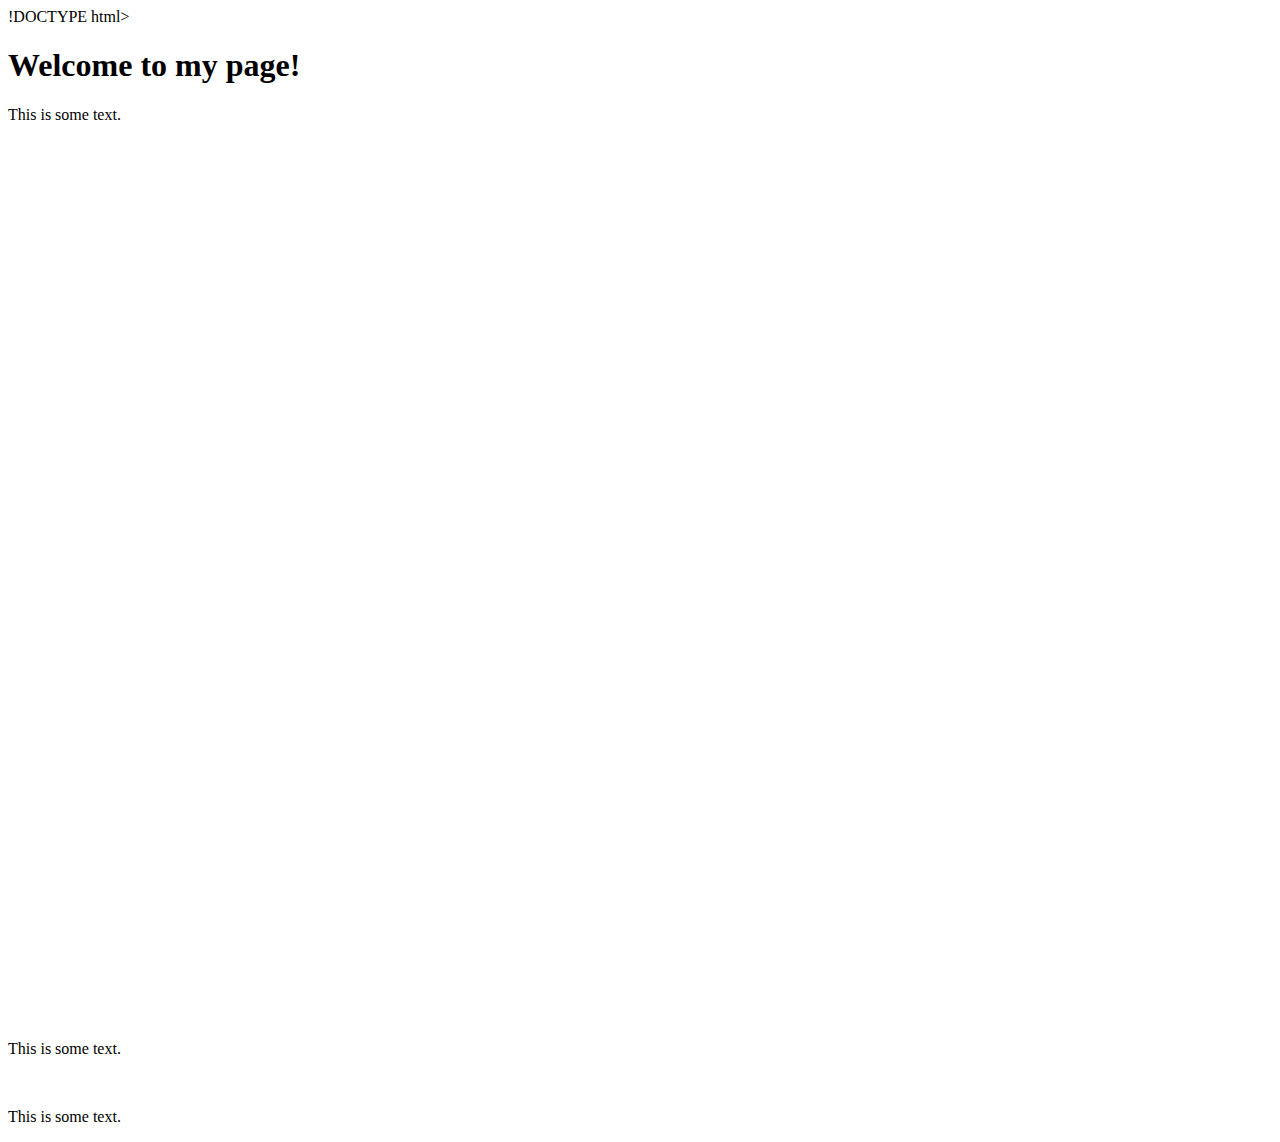
==== index.html @ 25152cdf "Add files via upload" ====
!DOCTYPE html> <!-- 👈 Doctype tag -->
<html>
<head>
  <title>My testing page on git</title>
</head>
<body>
  <h1>Welcome to my page!</h1>

  <p>This is some text.</p>

<iframe src="https://1drv.ms/p/s!AlAT14F6TKBtcB_Jn68GtRhT1Dg?embed=1&em=2" width=100% height=100% frameborder="0" scrolling="no"></iframe>

  <p>This is some text.</p>
	<br>
  <p>This is some text.</p>
</body>
</html>
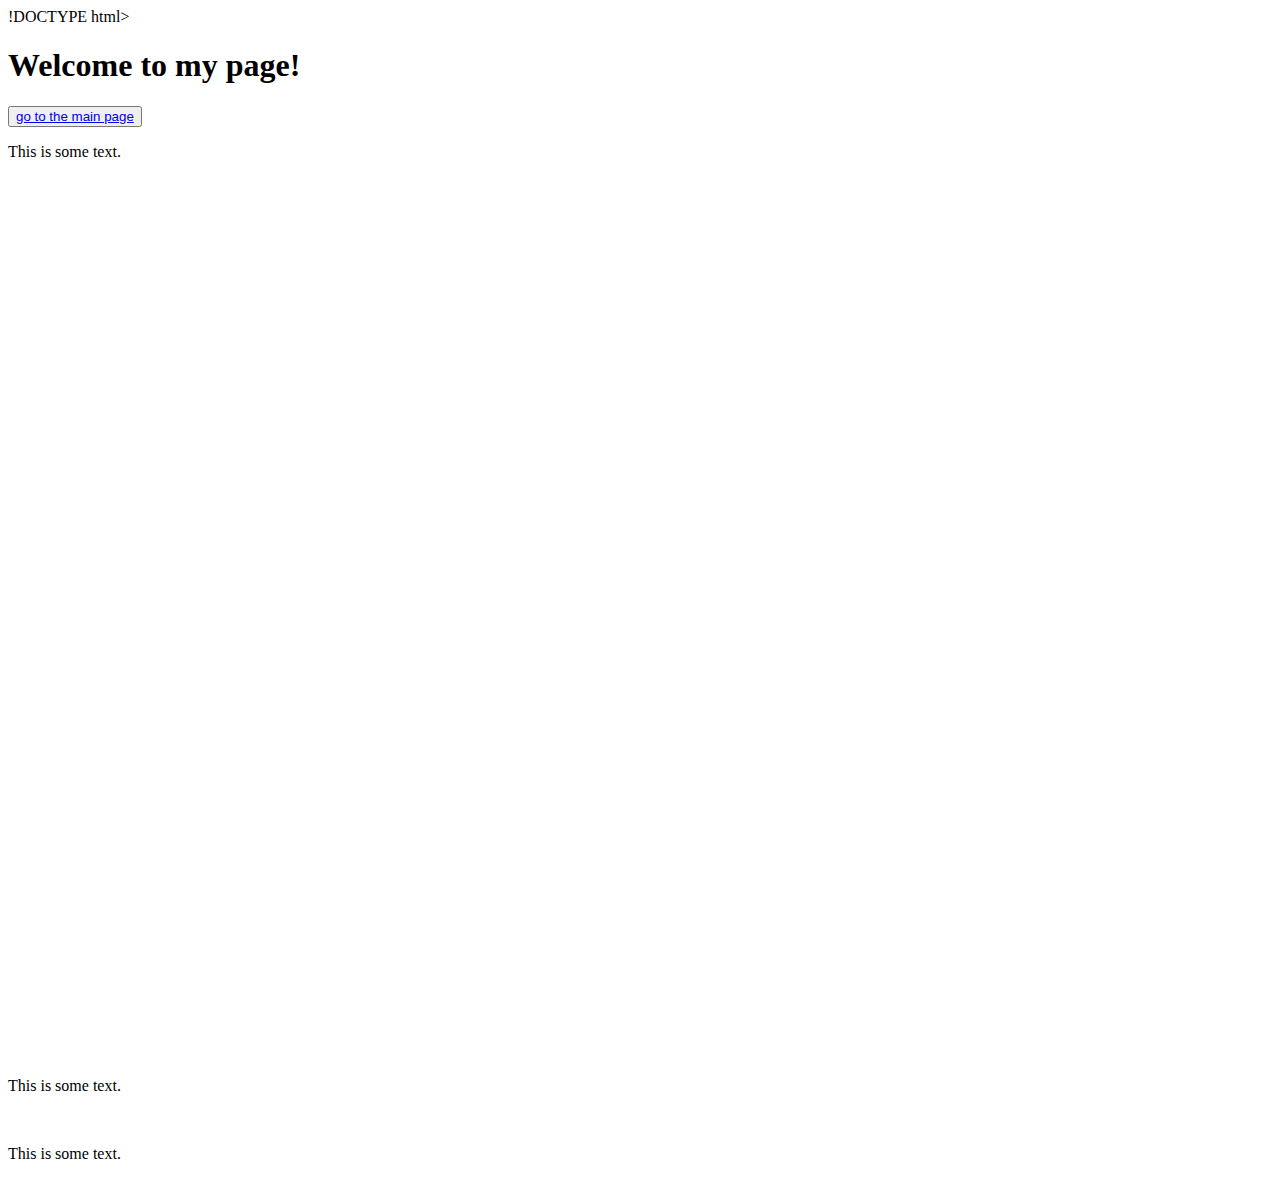
==== commit 8ca653cd: "Update index.html" ====
--- a/index.html
+++ b/index.html
@@ -5,7 +5,7 @@
 </head>
 <body>
   <h1>Welcome to my page!</h1>
-
+ <button><a href="/index-en.html">go to the main page</a></button>
   <p>This is some text.</p>
 
 <iframe src="https://1drv.ms/p/s!AlAT14F6TKBtcB_Jn68GtRhT1Dg?embed=1&em=2" width=100% height=100% frameborder="0" scrolling="no"></iframe>
@@ -14,4 +14,4 @@
 	<br>
   <p>This is some text.</p>
 </body>
-</html>+</html>
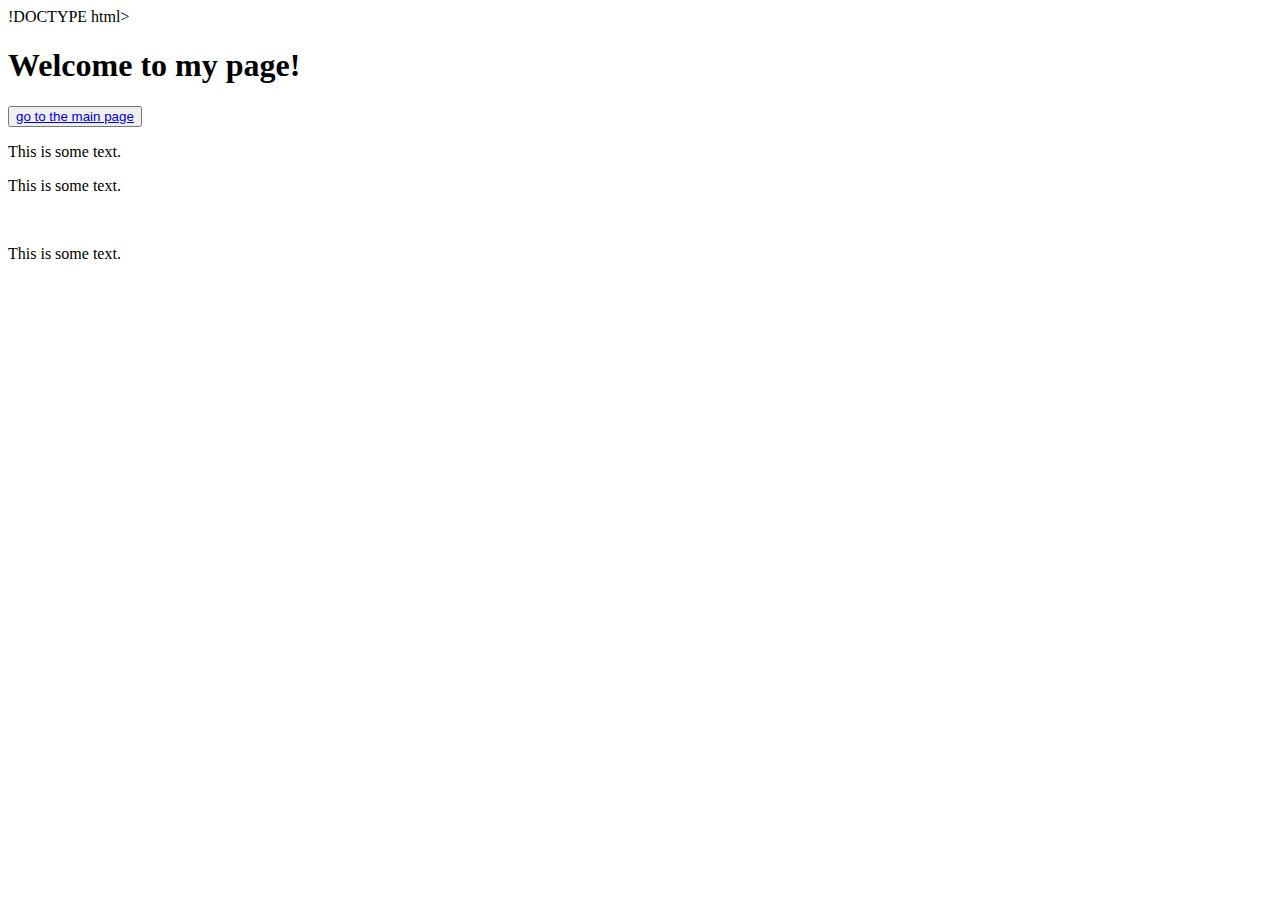
==== commit d123583c: "Update index.html" ====
--- a/index.html
+++ b/index.html
@@ -5,10 +5,10 @@
 </head>
 <body>
   <h1>Welcome to my page!</h1>
- <button><a href="/index-en.html">go to the main page</a></button>
+ <button><a href="src/index-en.html">go to the main page</a></button>
   <p>This is some text.</p>
 
-<iframe src="https://1drv.ms/p/s!AlAT14F6TKBtcB_Jn68GtRhT1Dg?embed=1&em=2" width=100% height=100% frameborder="0" scrolling="no"></iframe>
+
 
   <p>This is some text.</p>
 	<br>
